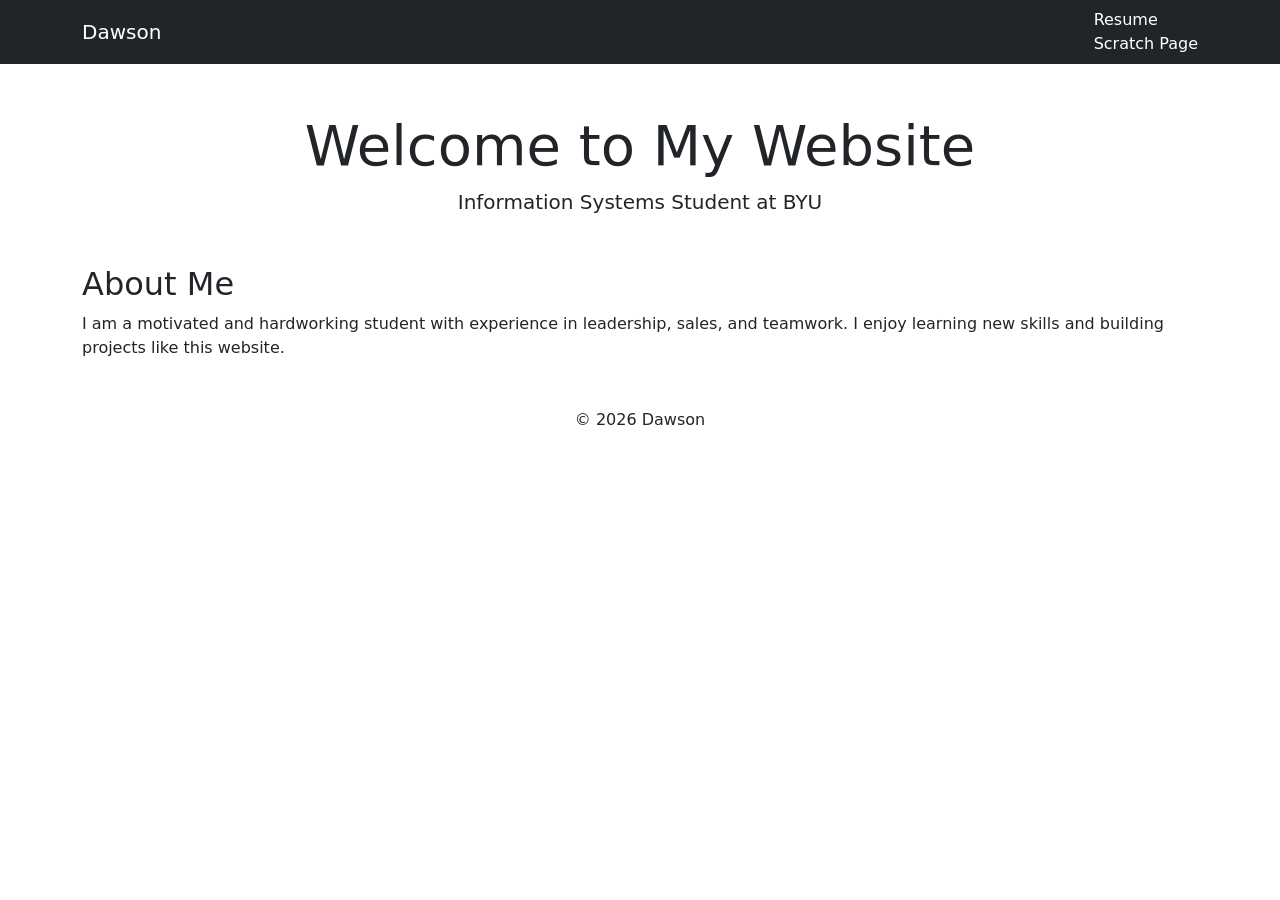
==== index.html @ 94460905 "Add files via upload" ====
<!DOCTYPE html>
<html lang="en">
<head>
    <meta charset="UTF-8">
    <title>Dawson | Portfolio</title>
    <link href="https://cdn.jsdelivr.net/npm/bootstrap@5.3.0/dist/css/bootstrap.min.css" rel="stylesheet">
</head>

<body>

<!-- Navbar -->
<nav class="navbar navbar-expand-lg navbar-dark bg-dark">
  <div class="container">
    <a class="navbar-brand" href="#">Dawson</a>
    <div>
      <a class="nav-link text-white" href="resume.html">Resume</a>
      <a class="nav-link text-white" href="scratch.html">Scratch Page</a>
    </div>
  </div>
</nav>

<!-- Hero Section -->
<div class="container text-center mt-5">
    <h1 class="display-4">Welcome to My Website</h1>
    <p class="lead">Information Systems Student at BYU</p>
</div>

<!-- About Section -->
<div class="container mt-5">
    <h2>About Me</h2>
    <p>
        I am a motivated and hardworking student with experience in leadership, sales, and teamwork.
        I enjoy learning new skills and building projects like this website.
    </p>
</div>

<!-- Footer -->
<div class="text-center mt-5 mb-3">
    <p>© 2026 Dawson</p>
</div>

</body>
</html>
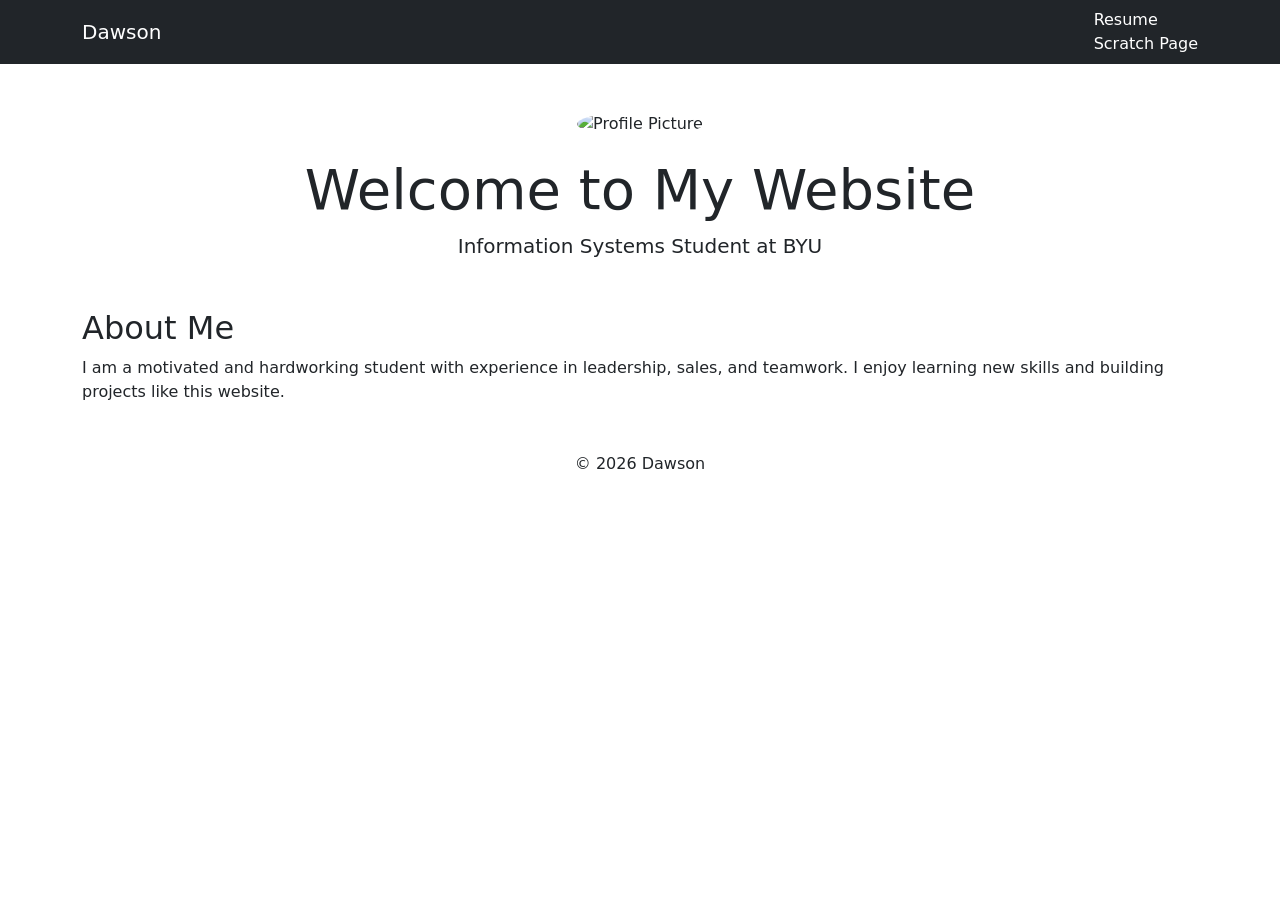
==== commit e98964f3: "Update index.html" ====
--- a/index.html
+++ b/index.html
@@ -21,6 +21,11 @@
 
 <!-- Hero Section -->
 <div class="container text-center mt-5">
+    <img src="images/Dawson_pfp.jpg" 
+         alt="Profile Picture" 
+         width="200" 
+         style="border-radius: 50%; margin-bottom: 20px;">
+    
     <h1 class="display-4">Welcome to My Website</h1>
     <p class="lead">Information Systems Student at BYU</p>
 </div>
@@ -40,4 +45,4 @@
 </div>
 
 </body>
-</html>+</html>
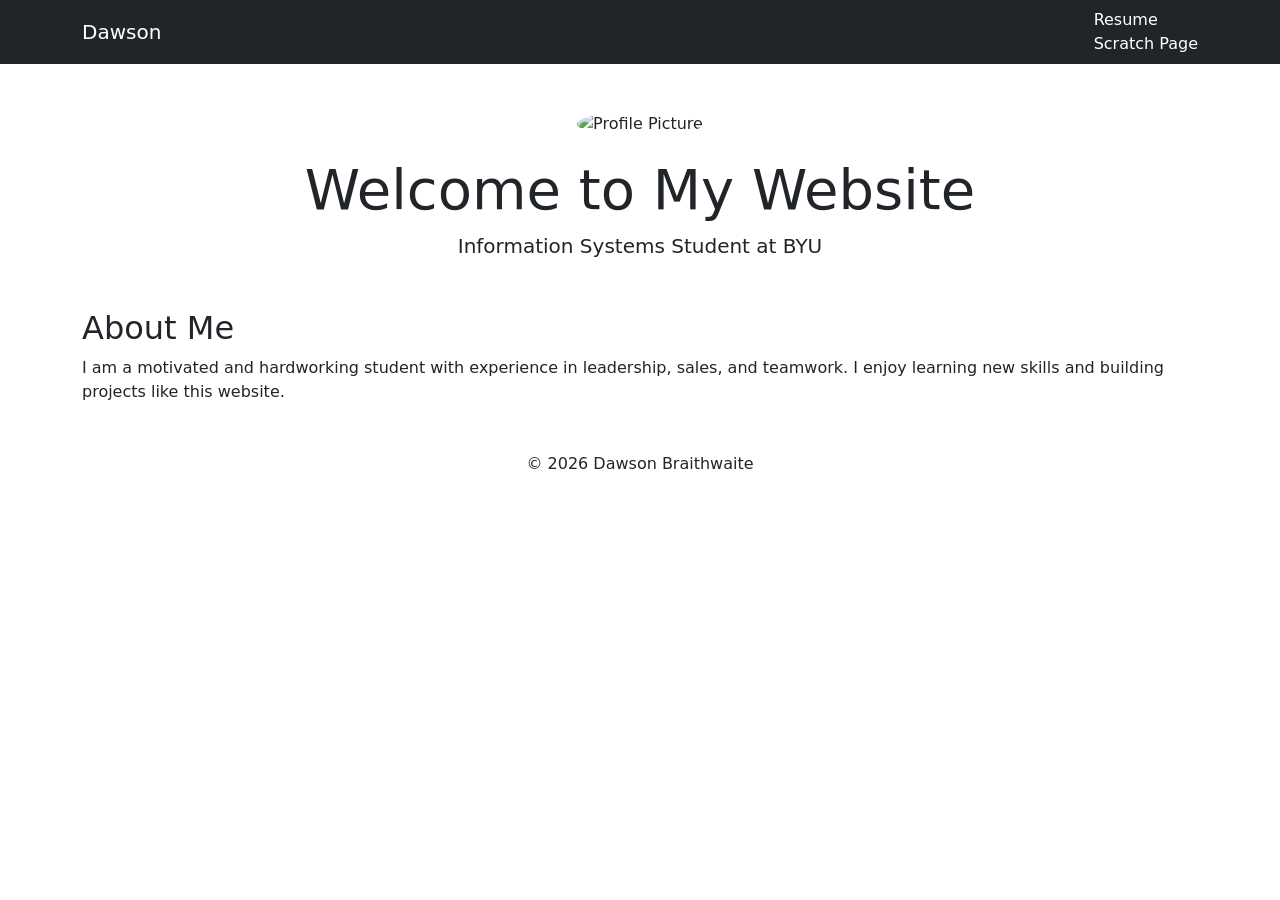
==== commit 8a5a61d5: "Update index.html" ====
--- a/index.html
+++ b/index.html
@@ -21,7 +21,7 @@
 
 <!-- Hero Section -->
 <div class="container text-center mt-5">
-    <img src="images/Dawson_pfp.jpg" 
+    <img src="images/Dawson_pfp.JPG" 
          alt="Profile Picture" 
          width="200" 
          style="border-radius: 50%; margin-bottom: 20px;">
@@ -41,7 +41,7 @@
 
 <!-- Footer -->
 <div class="text-center mt-5 mb-3">
-    <p>© 2026 Dawson</p>
+    <p>© 2026 Dawson Braithwaite</p>
 </div>
 
 </body>
